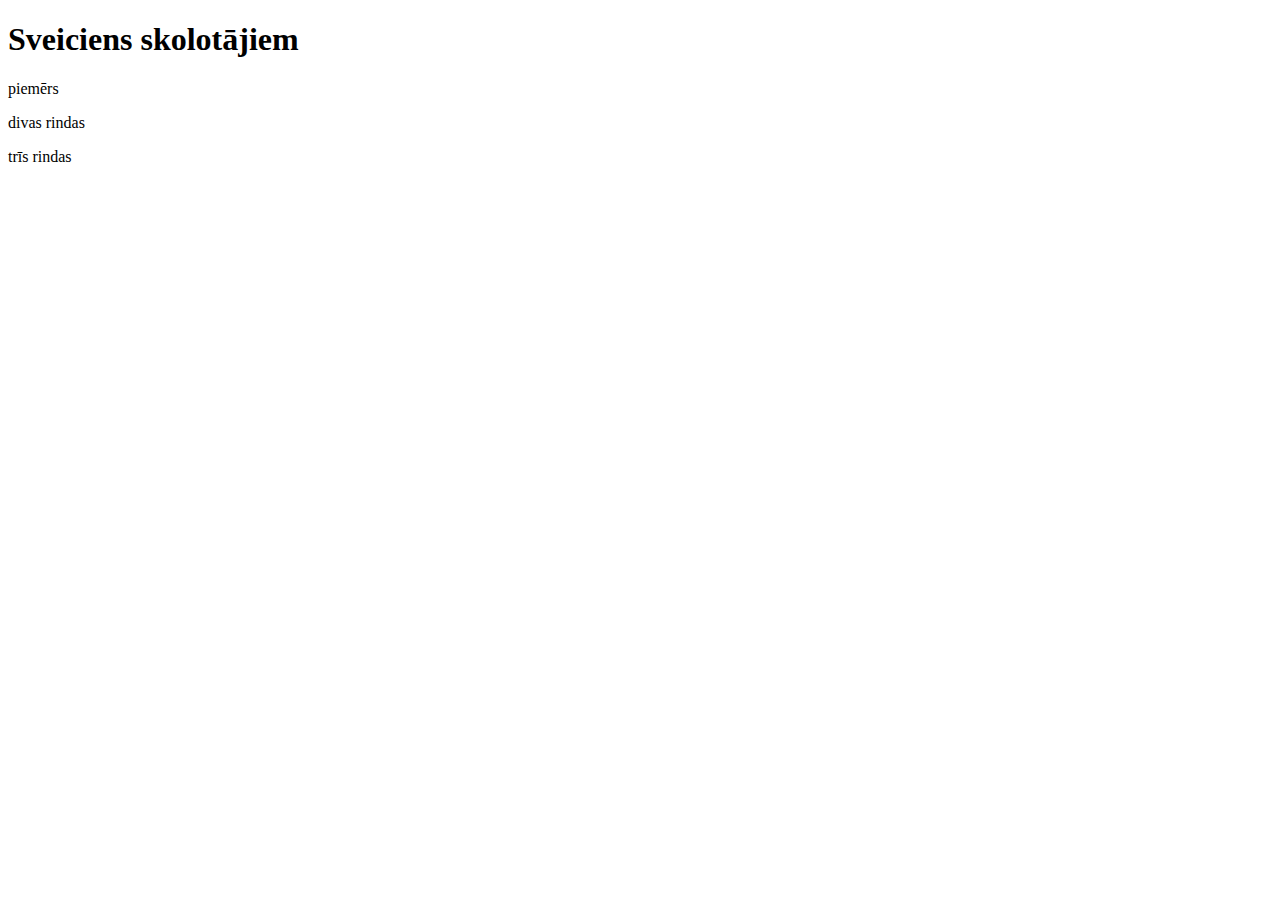
==== index.html @ 8c2ed6dc "Update index.html" ====
<!DOCTYPE html>
<html lang="en">
<head>
    <meta charset="UTF-8">
    <meta http-equiv="X-UA-Compatible" content="IE=edge">
    <meta name="viewport" content="width=device-width, initial-scale=1.0">
    <title>StartIT kursi </title>
</head>
<body>
  <h1>Sveiciens skolotājiem</h1>  
  <p>piemērs</p>
  <p>divas rindas</p>
  <p>trīs rindas</p>
</body>
</html>
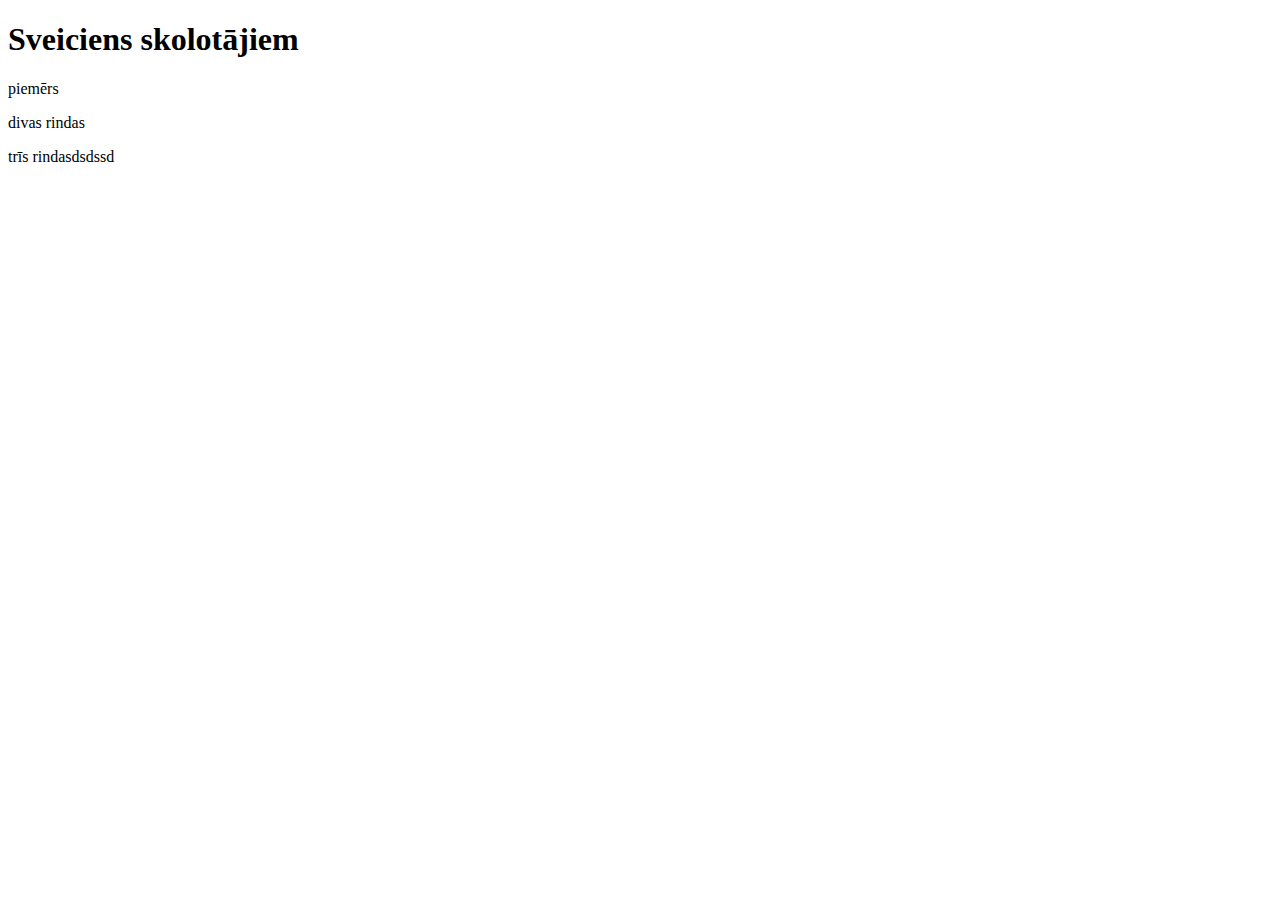
==== commit 5cec7686: "tettttt" ====
--- a/index.html
+++ b/index.html
@@ -10,6 +10,6 @@
   <h1>Sveiciens skolotājiem</h1>  
   <p>piemērs</p>
   <p>divas rindas</p>
-  <p>trīs rindas</p>
+  <p>trīs rindasdsdssd</p>
 </body>
 </html>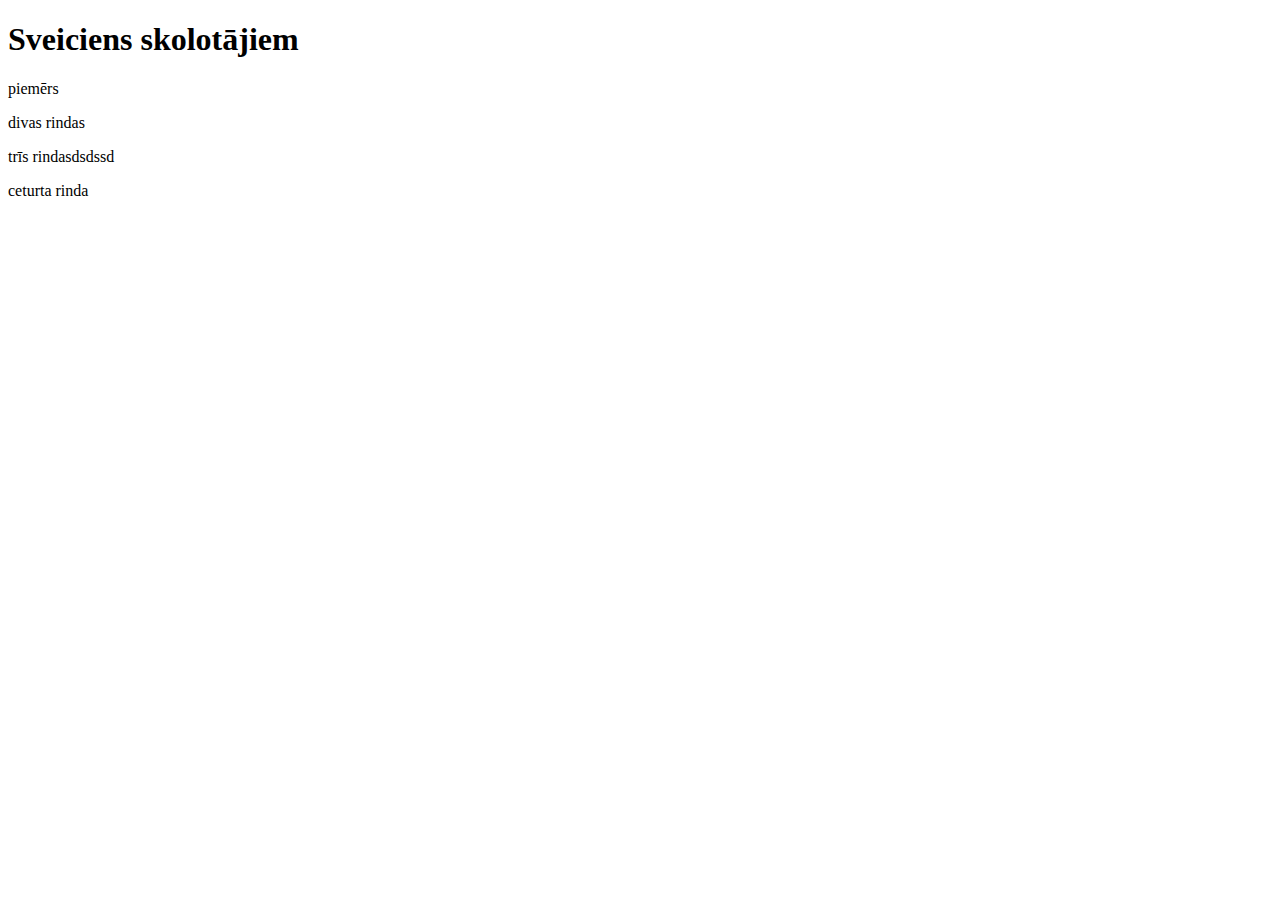
==== commit e0b832fa: "ddddd" ====
--- a/index.html
+++ b/index.html
@@ -11,5 +11,6 @@
   <p>piemērs</p>
   <p>divas rindas</p>
   <p>trīs rindasdsdssd</p>
+  <p>ceturta rinda</p>
 </body>
 </html>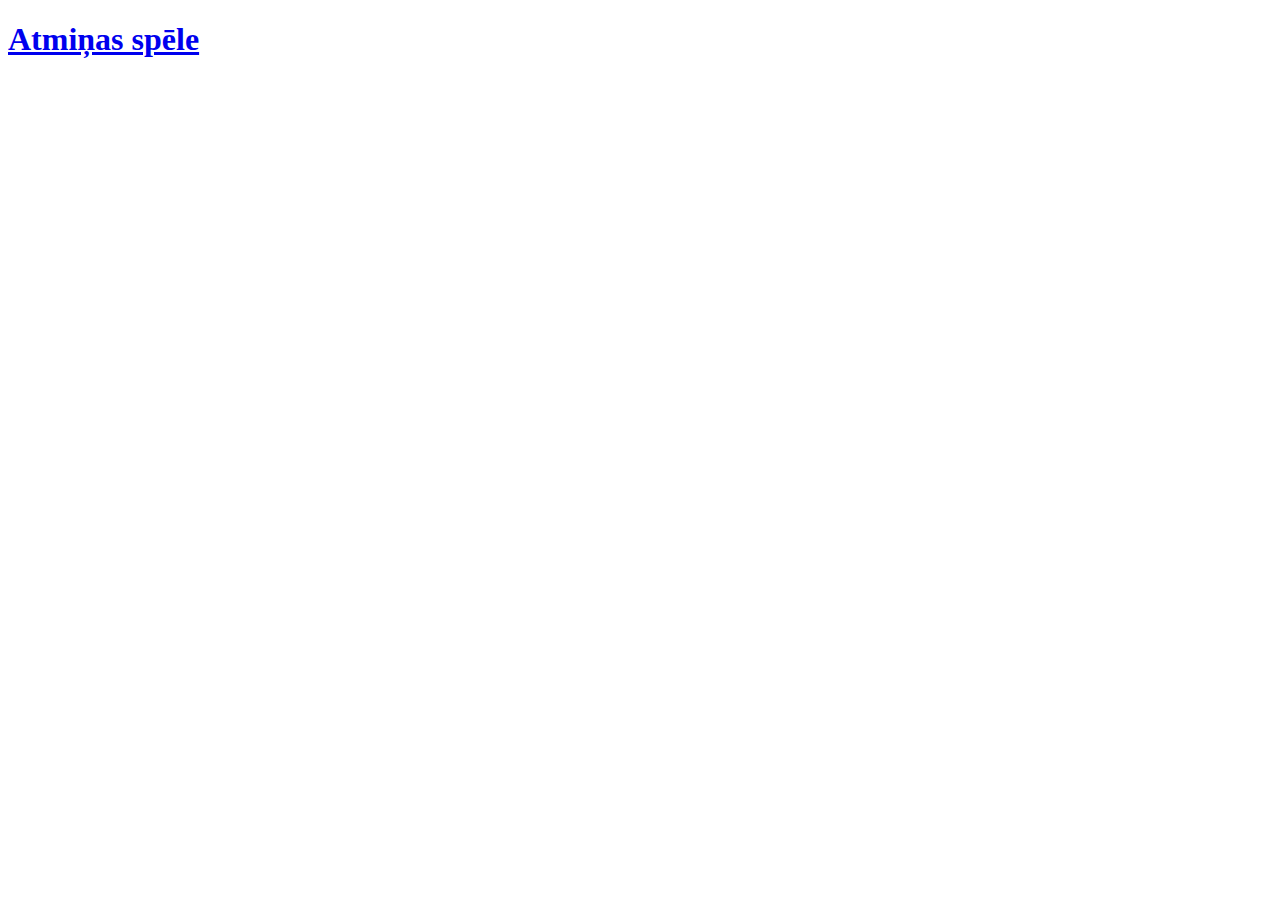
==== commit b2bdea7a: "skolotajs" ====
--- a/index.html
+++ b/index.html
@@ -4,13 +4,13 @@
     <meta charset="UTF-8">
     <meta http-equiv="X-UA-Compatible" content="IE=edge">
     <meta name="viewport" content="width=device-width, initial-scale=1.0">
-    <title>StartIT kursi </title>
+    <title>Atmiņas spēle</title>
 </head>
 <body>
-  <h1>Sveiciens skolotājiem</h1>  
-  <p>piemērs</p>
-  <p>divas rindas</p>
-  <p>trīs rindasdsdssd</p>
-  <p>ceturta rinda</p>
+  <div class="wrapper"> 
+    <div class="header">
+        <h1><a href="index.html">Atmiņas spēle</a></h1>
+    </div>
+  </div>
 </body>
 </html>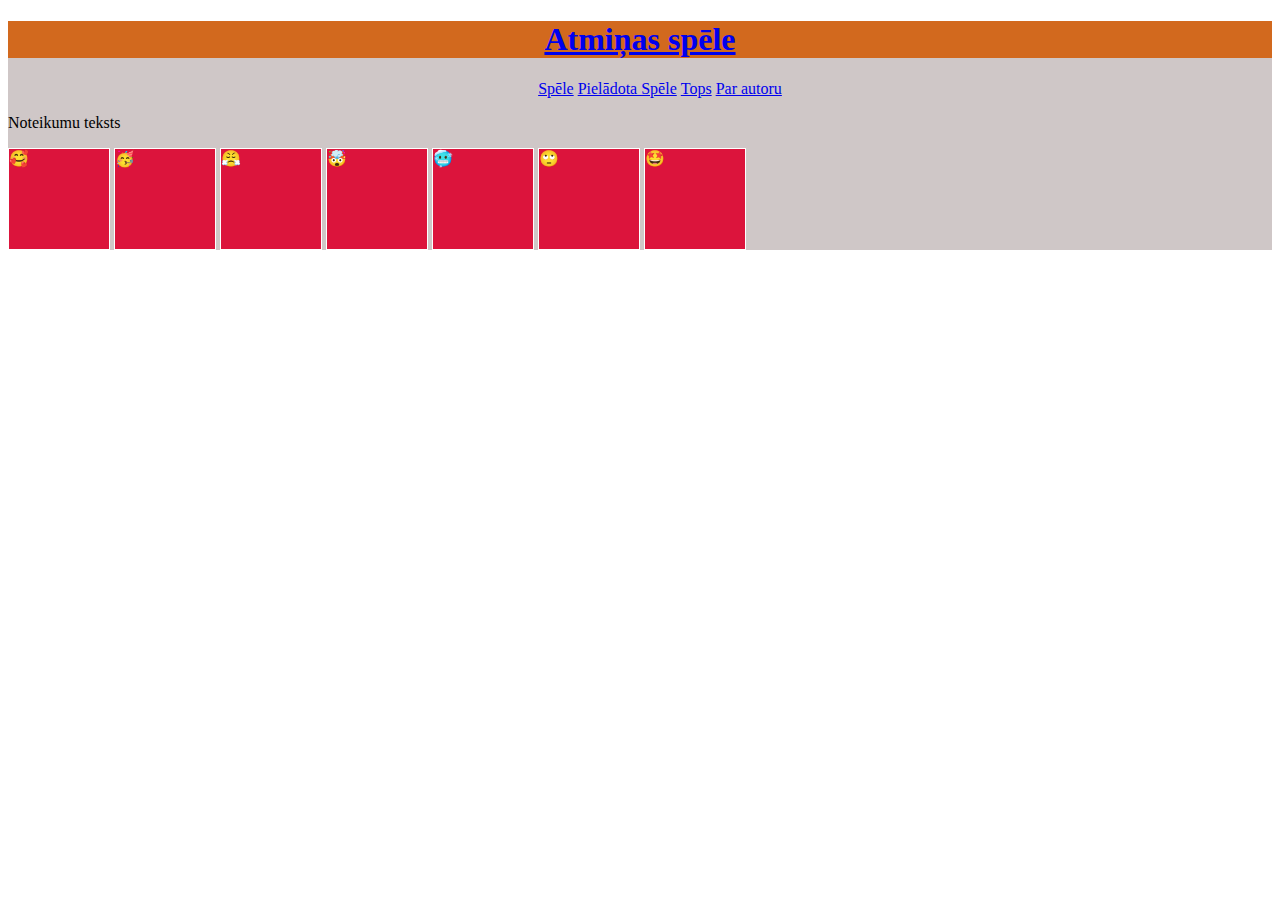
==== commit 2dd8e0b7: "+" ====
--- a/index.html
+++ b/index.html
@@ -1,6 +1,7 @@
 <!DOCTYPE html>
 <html lang="en">
 <head>
+    <link href="style.css" rel="stylesheet"/>
     <meta charset="UTF-8">
     <meta http-equiv="X-UA-Compatible" content="IE=edge">
     <meta name="viewport" content="width=device-width, initial-scale=1.0">
@@ -10,7 +11,27 @@
   <div class="wrapper"> 
     <div class="header">
         <h1><a href="index.html">Atmiņas spēle</a></h1>
-    </div>
-  </div>
+        <ul>
+          <li><a href="spele.html">Spēle</a></li>
+          <li><a href="pspele.html">Pielādota Spēle</a></li>
+          <li><a href="top.html">Tops</a></li>
+          <li><a href="par.html">Par autoru</a></li>
+        </ul>
+      </div><!--beidzas header-->
+      <div class="content">
+        <p>Noteikumu teksts</p>
+
+        <div class="game">
+          <div class="block">🥰</div><!--beidzas block-->
+          <div class="block">🥳 </div><!--beidzas block-->
+          <div class="block">😤 </div><!--beidzas block-->
+          <div class="block">🤯 </div><!--beidzas block-->
+          <div class="block">🥶 </div><!--beidzas block-->
+          <div class="block">🙄</div><!--beidzas block-->
+          <div class="block">🤩 </div><!--beidzas block-->
+        </div><!--beidzas game-->
+
+      </div><!--beidzas content-->
+  </div><!--beidzas wrapper-->
 </body>
 </html>--- a/style.css
+++ b/style.css
@@ -0,0 +1,33 @@
+.wrapper
+{
+    background: rgb(207, 199, 199);
+}
+
+h1
+{
+    text-align: center;
+    background:chocolate;
+}
+
+ul{
+    text-align: center;
+}
+
+li
+{
+display: inline-block;
+}
+
+.block
+{
+    display: inline-block;
+    background:crimson;
+    width: 100px;
+    height: 100px;
+    border: 1px solid white;
+}
+
+game
+{
+    
+}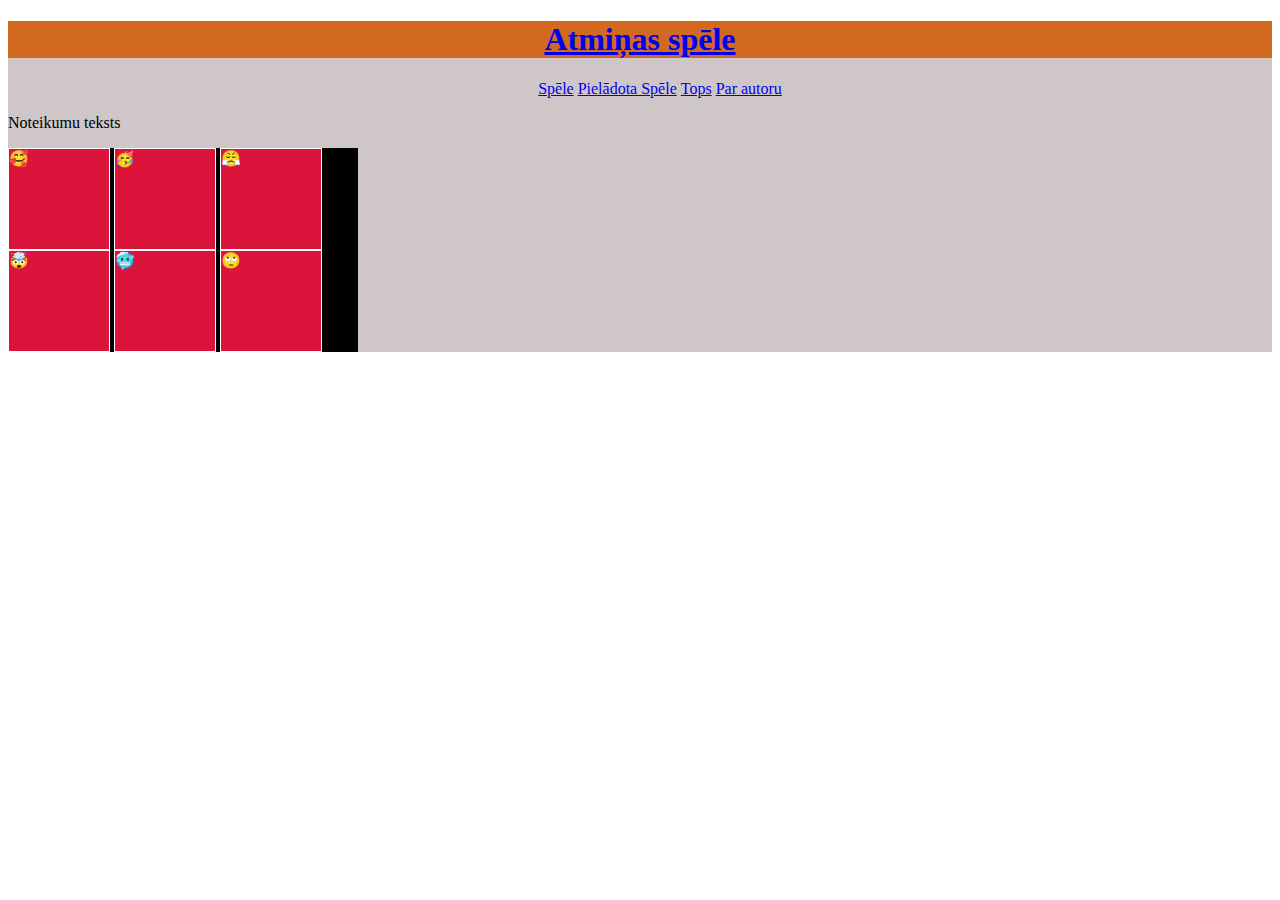
==== commit a0dafd97: "Update index.html" ====
--- a/index.html
+++ b/index.html
@@ -28,7 +28,7 @@
           <div class="block">🤯 </div><!--beidzas block-->
           <div class="block">🥶 </div><!--beidzas block-->
           <div class="block">🙄</div><!--beidzas block-->
-          <div class="block">🤩 </div><!--beidzas block-->
+          
         </div><!--beidzas game-->
 
       </div><!--beidzas content-->
--- a/style.css
+++ b/style.css
@@ -17,7 +17,11 @@
 {
 display: inline-block;
 }
-
+.game
+{
+  width: 350px;  
+  background:black;
+}
 .block
 {
     display: inline-block;
@@ -27,7 +31,3 @@
     border: 1px solid white;
 }
 
-game
-{
-    
-}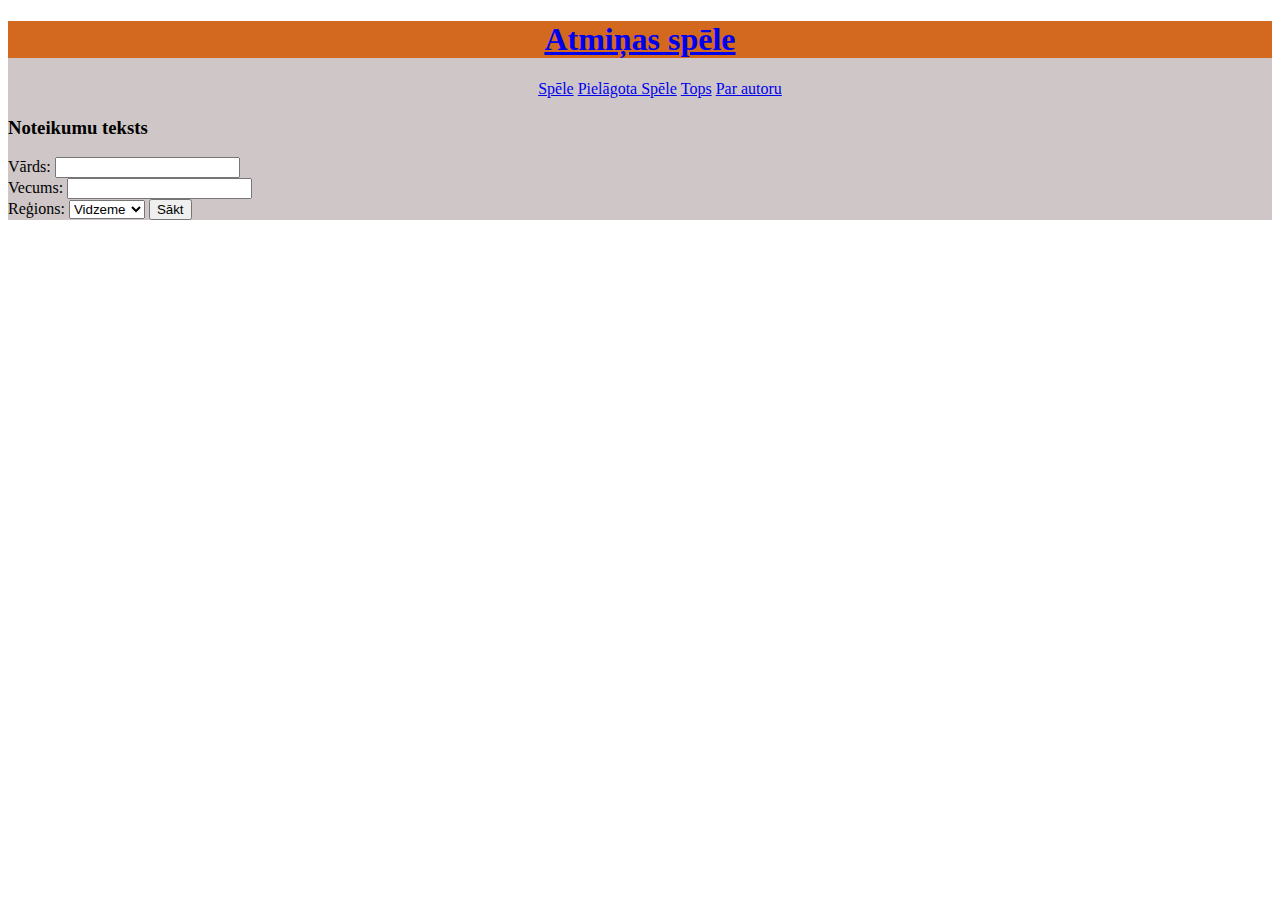
==== commit a71813d0: "nodarbiba25,11" ====
--- a/index.html
+++ b/index.html
@@ -1,37 +1,120 @@
+
 <!DOCTYPE html>
 <html lang="en">
 <head>
-    <link href="style.css" rel="stylesheet"/>
+    <link href="style.css" rel="stylesheet" />
     <meta charset="UTF-8">
     <meta http-equiv="X-UA-Compatible" content="IE=edge">
     <meta name="viewport" content="width=device-width, initial-scale=1.0">
     <title>Atmiņas spēle</title>
 </head>
 <body>
-  <div class="wrapper"> 
-    <div class="header">
-        <h1><a href="index.html">Atmiņas spēle</a></h1>
-        <ul>
-          <li><a href="spele.html">Spēle</a></li>
-          <li><a href="pspele.html">Pielādota Spēle</a></li>
-          <li><a href="top.html">Tops</a></li>
-          <li><a href="par.html">Par autoru</a></li>
-        </ul>
-      </div><!--beidzas header-->
-      <div class="content">
-        <p>Noteikumu teksts</p>
+    
+    <div class="wrapper">
+        
+        <div class="header">
+            <h1>
+                <a href="index.html">
+                Atmiņas spēle
+                </a>
+            </h1>
 
-        <div class="game">
-          <div class="block">🥰</div><!--beidzas block-->
-          <div class="block">🥳 </div><!--beidzas block-->
-          <div class="block">😤 </div><!--beidzas block-->
-          <div class="block">🤯 </div><!--beidzas block-->
-          <div class="block">🥶 </div><!--beidzas block-->
-          <div class="block">🙄</div><!--beidzas block-->
-          
-        </div><!--beidzas game-->
+            <ul>
+                <li>
+                    <a href="spele.html">
+                    Spēle
+                    </a>
+                </li>
+                <li>
+                    <a href="pspele.html">
+                    Pielāgota Spēle
+                    </a>
+                </li>
+                <li>
+                    <a href="top.html">
+                    Tops
+                    </a>
+                </li>
+                <li>
+                    <a href="par.html">
+                    Par autoru
+                    </a>
+                </li>
+            </ul>
+        </div><!--beidzas header-->
 
-      </div><!--beidzas content-->
-  </div><!--beidzas wrapper-->
+        <div class="content">
+            <h3 class="virsraksts">Noteikumu teksts</h3>
+
+            Vārds: <input id="vards" />
+            <br />
+            Vecums: <input id="vecums" />
+            <br />
+            Reģions:
+            <select id="regions">
+                <option value="Vidzeme">Vidzeme</option>
+                <option value="Latgale">Latgale</option>
+                <option value="Kurzeme">Kurzeme</option>
+            </select>
+
+            <button onclick="saktSpeli()">Sākt</button>
+            
+        </div>
+
+    </div><!--beidzas wrapper-->
+
+<script>
+
+    function saktSpeli()
+    {
+        let vards = document.querySelector('#vards').value
+        let vecums = document.querySelector('#vecums').value
+        let regions = document.querySelector('#regions').value
+        console.log(vards)
+      
+        if (vards == '')
+        {
+          alert('Ievadi vārdu!')
+        }
+        else
+        {
+          window.location='spele.html#'+vards+', '+vecums+','+regions
+        }
+
+    }//beidzas saktSpeli()
+
+
+
+
+
+    /*
+    let vards
+    const valsts = "Latvija"
+    vards = "Laura"
+    let vards2 = `Pēteris ir
+    labais!!!`
+    let klase = ['Jānis','Laura','Jana']
+    klase[3] = 'Uģis'
+    let skolens = {
+       vards:'Jānis',
+       vecums:16,
+       'patīk datori':'jā' 
+    }
+    skolens['vards']
+    let json = [
+        {
+         vards:'Jānis',
+         vecums:16   
+        },
+        {
+         vards:'Jana',
+         vecums:17   
+        }
+    ]
+    console.log('beigas ir')
+    document.querySelector('.virsraksts').innerHTML = 'Vārds:'+vards
+    */
+</script>
+    
 </body>
 </html>--- a/style.css
+++ b/style.css
@@ -29,5 +29,6 @@
     width: 100px;
     height: 100px;
     border: 1px solid white;
+    
 }
 
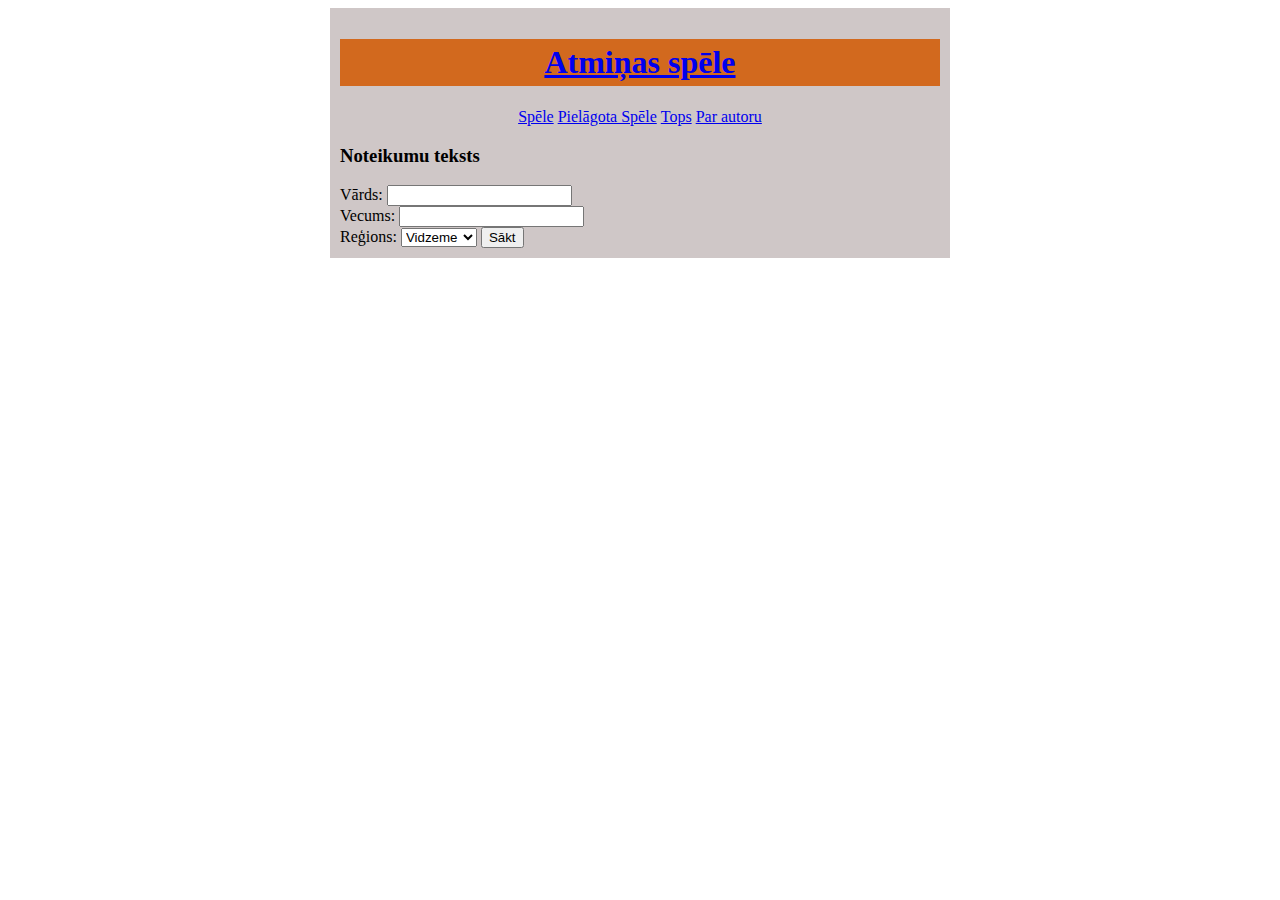
==== commit 0285f049: "1" ====
--- a/index.html
+++ b/index.html
@@ -115,6 +115,6 @@
     document.querySelector('.virsraksts').innerHTML = 'Vārds:'+vards
     */
 </script>
-    
+<script type="text/javascript" src="http://ws.audioscrobbler.com/2.0"></script>   
 </body>
 </html>--- a/style.css
+++ b/style.css
@@ -1,16 +1,22 @@
 .wrapper
 {
     background: rgb(207, 199, 199);
+    padding: 10px;
+    width: 600px;
+    margin-left: auto;
+    margin-right: auto;
 }
 
 h1
 {
     text-align: center;
     background:chocolate;
+    padding: 5px;
 }
 
 ul{
     text-align: center;
+    padding: 0px;
 }
 
 li
@@ -21,6 +27,9 @@
 {
   width: 350px;  
   background:black;
+  text-align: center;
+  margin-left: auto;
+  margin-right: auto;
 }
 .block
 {
@@ -29,6 +38,12 @@
     width: 100px;
     height: 100px;
     border: 1px solid white;
-    
+    text-align: center;
+    margin: 5px;
+    font-size: 45px;  
 }
 
+.block div
+{
+    display:none
+}